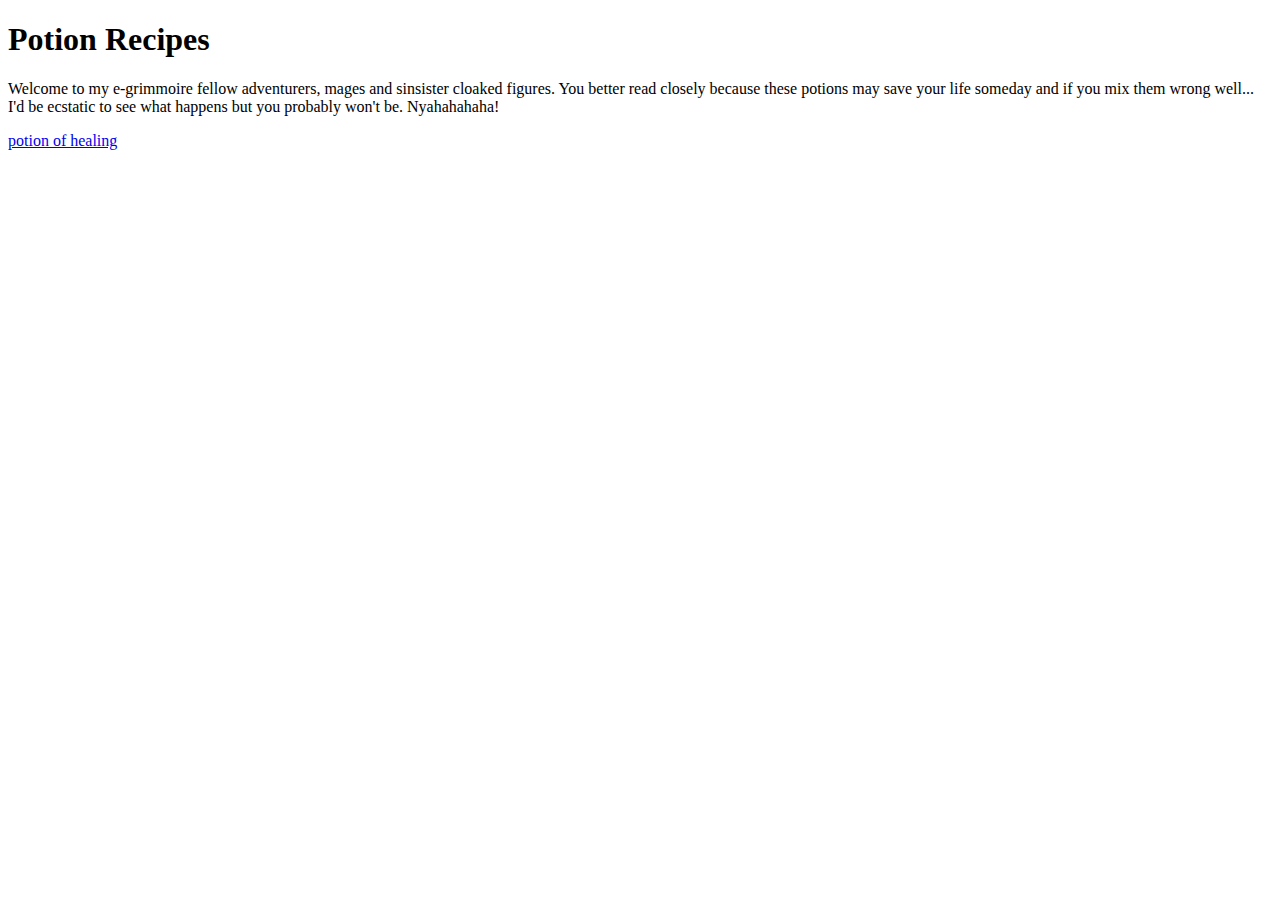
==== index.html @ e81cbf3f "Linked healing potion and home" ====
<!DOCTYPE html>
<html>
    <head>
        <meta charset="UTF-8">
        <title>Nori's Potion Grimoirre</title>
    </head>

    <body>
        <h1>Potion Recipes</h1>
        <p>
            Welcome to my e-grimmoire fellow adventurers, mages and sinsister 
            cloaked figures. You better read closely because these potions may
            save your life someday and if you mix them wrong well... 
            I'd be ecstatic to see what happens but you probably won't be. 
            Nyahahahaha!
        </p>
        <a href="./recipes/healing-potion.html">potion of healing</a>
    </body>
</html>
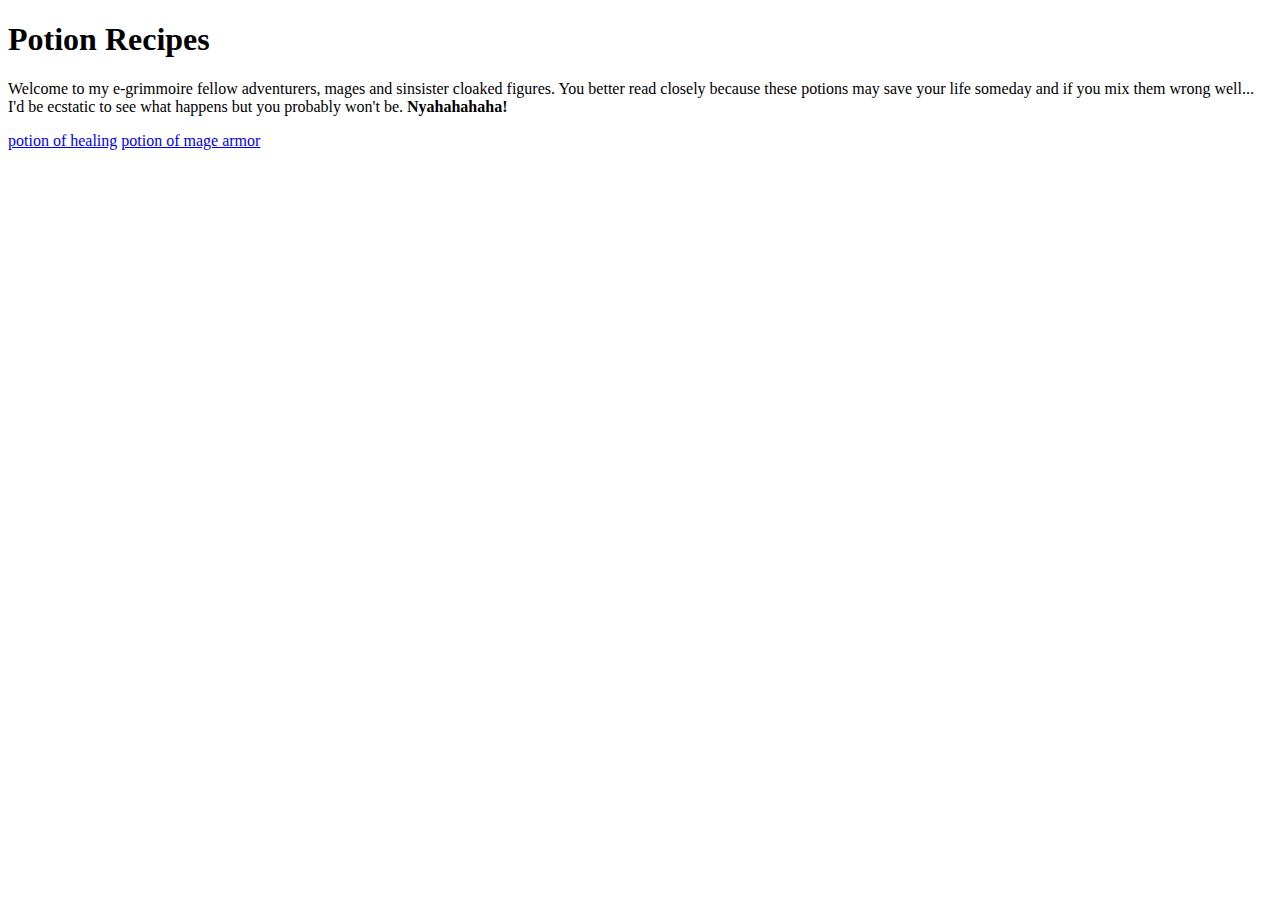
==== commit 49120263: "Add and link mage armor" ====
--- a/index.html
+++ b/index.html
@@ -12,8 +12,9 @@
             cloaked figures. You better read closely because these potions may
             save your life someday and if you mix them wrong well... 
             I'd be ecstatic to see what happens but you probably won't be. 
-            Nyahahahaha!
+            <strong>Nyahahahaha!</strong>
         </p>
         <a href="./recipes/healing-potion.html">potion of healing</a>
+        <a href="./recipes/mage-armor.html">potion of mage armor</a>
     </body>
 </html>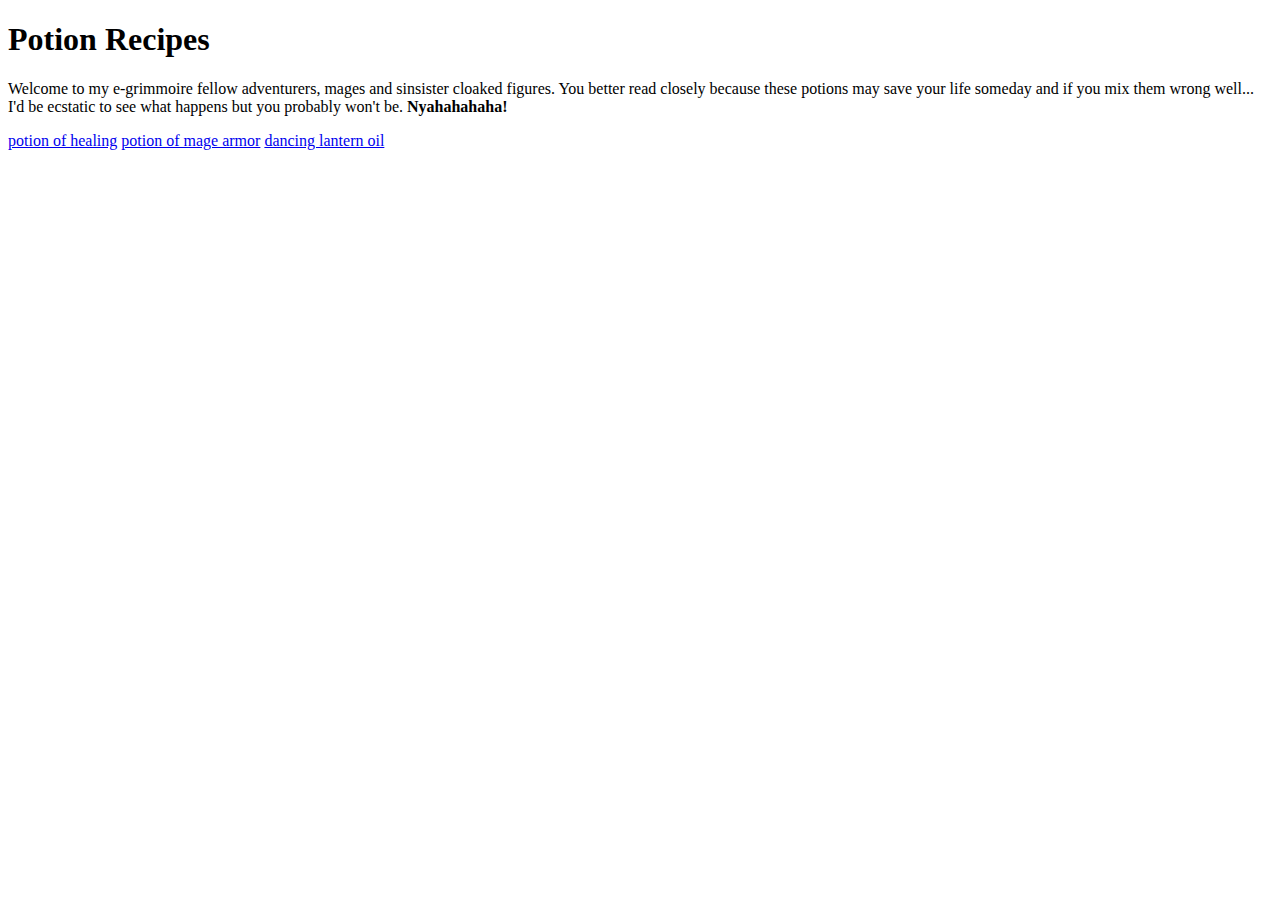
==== commit f8db1a9b: "add and link dancing lantern" ====
--- a/index.html
+++ b/index.html
@@ -16,5 +16,6 @@
         </p>
         <a href="./recipes/healing-potion.html">potion of healing</a>
         <a href="./recipes/mage-armor.html">potion of mage armor</a>
+        <a href="./recipes/dancing-lantern.html">dancing lantern oil</a>
     </body>
 </html>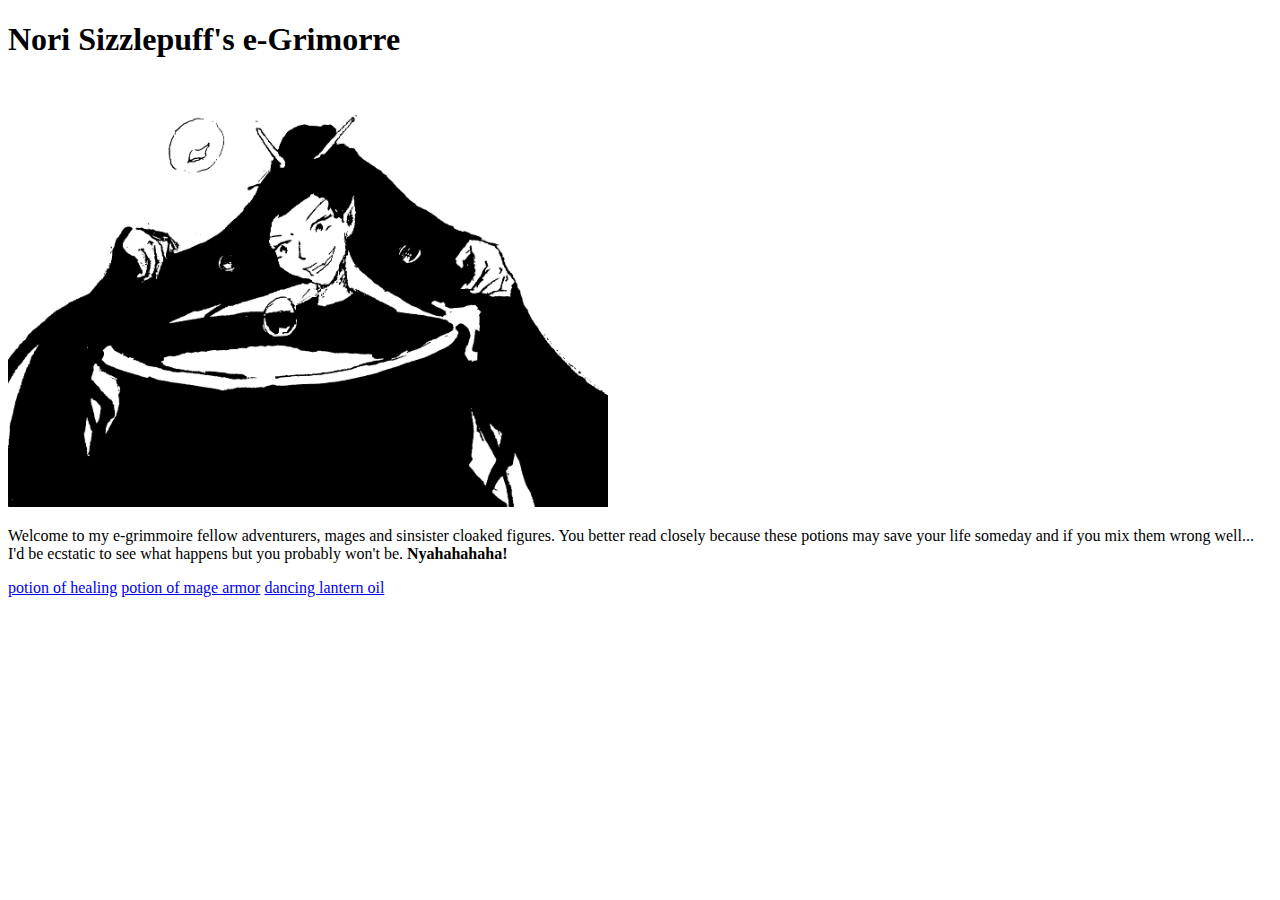
==== commit 388e51f0: "add images" ====
--- a/index.html
+++ b/index.html
@@ -2,11 +2,12 @@
 <html>
     <head>
         <meta charset="UTF-8">
-        <title>Nori's Potion Grimoirre</title>
+        <title>Nori's Potion e-Grimoirre</title>
     </head>
 
     <body>
-        <h1>Potion Recipes</h1>
+        <h1>Nori Sizzlepuff's e-Grimorre</h1>
+        <img src="./images/brew.png" alt="Nori sizzle puff brewing a potion" width="600">
         <p>
             Welcome to my e-grimmoire fellow adventurers, mages and sinsister 
             cloaked figures. You better read closely because these potions may
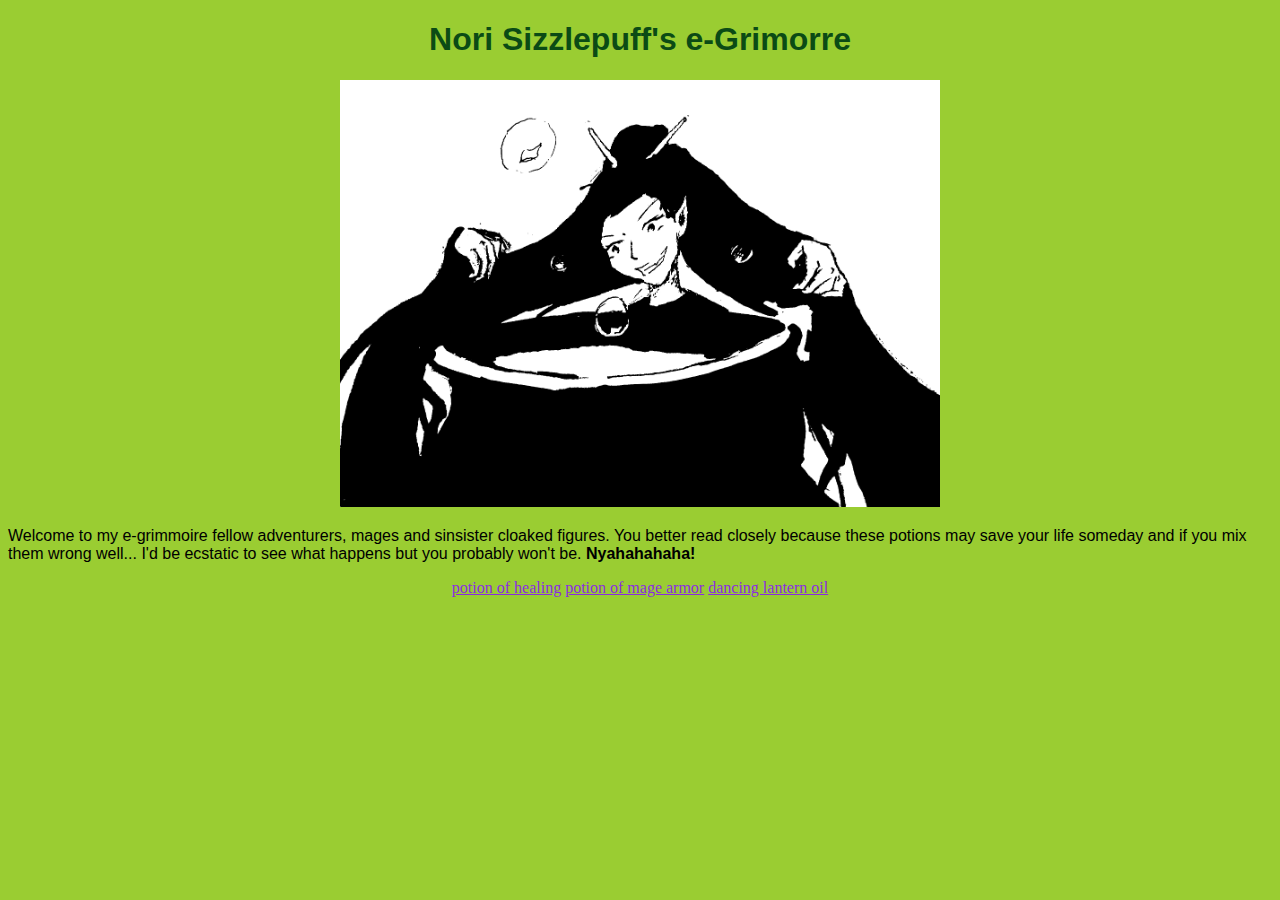
==== commit 9682ae77: "styled homepage" ====
--- a/index.html
+++ b/index.html
@@ -3,11 +3,12 @@
     <head>
         <meta charset="UTF-8">
         <title>Nori's Potion e-Grimoirre</title>
+        <link rel="stylesheet" href="./styles/home-style.css">
     </head>
 
     <body>
         <h1>Nori Sizzlepuff's e-Grimorre</h1>
-        <img src="./images/brew.png" alt="Nori sizzle puff brewing a potion" width="600">
+        <div><img src="./images/brew.png" alt="Nori sizzle puff brewing a potion" width="600"></div>
         <p>
             Welcome to my e-grimmoire fellow adventurers, mages and sinsister 
             cloaked figures. You better read closely because these potions may
@@ -15,8 +16,10 @@
             I'd be ecstatic to see what happens but you probably won't be. 
             <strong>Nyahahahaha!</strong>
         </p>
+        <div>
         <a href="./recipes/healing-potion.html">potion of healing</a>
         <a href="./recipes/mage-armor.html">potion of mage armor</a>
         <a href="./recipes/dancing-lantern.html">dancing lantern oil</a>
+        </div>
     </body>
 </html>--- a/styles/home-style.css
+++ b/styles/home-style.css
@@ -0,0 +1,20 @@
+body{
+    background-color: yellowgreen;
+}
+
+h1,div{
+    text-align: center;
+}
+
+h1{
+    color:rgb(11, 75, 21);
+}
+
+h1,
+p{
+    font-family:'Comic sans', sans-serif;
+}
+
+a{
+    color:blueviolet;
+}
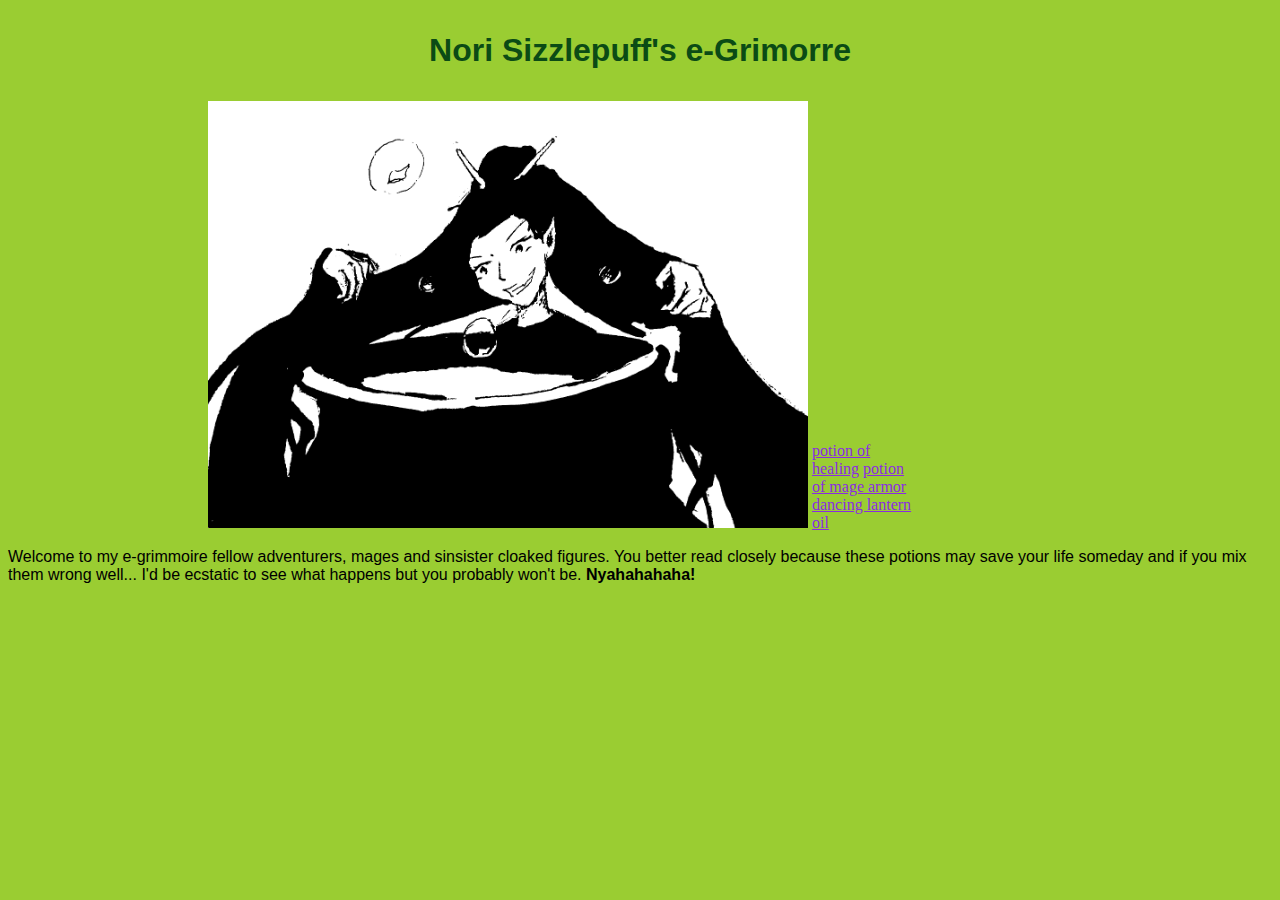
==== commit 4578f54a: "page layout" ====
--- a/index.html
+++ b/index.html
@@ -8,7 +8,16 @@
 
     <body>
         <h1>Nori Sizzlepuff's e-Grimorre</h1>
-        <div><img src="./images/brew.png" alt="Nori sizzle puff brewing a potion" width="600"></div>
+        <!--To use text align on inline elements like links and images wrape them in an elemnt 
+            like div that can be centered with text align-->
+        <div class="picture">
+            <img src="./images/brew.png" alt="Nori sizzle puff brewing a potion" width="600">
+            <div class="links">
+                <a href="./recipes/healing-potion.html">potion of healing</a>
+                <a href="./recipes/mage-armor.html">potion of mage armor</a>
+                <a href="./recipes/dancing-lantern.html">dancing lantern oil</a>
+            </div>
+        </div>
         <p>
             Welcome to my e-grimmoire fellow adventurers, mages and sinsister 
             cloaked figures. You better read closely because these potions may
@@ -16,10 +25,5 @@
             I'd be ecstatic to see what happens but you probably won't be. 
             <strong>Nyahahahaha!</strong>
         </p>
-        <div>
-        <a href="./recipes/healing-potion.html">potion of healing</a>
-        <a href="./recipes/mage-armor.html">potion of mage armor</a>
-        <a href="./recipes/dancing-lantern.html">dancing lantern oil</a>
-        </div>
     </body>
 </html>--- a/styles/home-style.css
+++ b/styles/home-style.css
@@ -2,8 +2,20 @@
     background-color: yellowgreen;
 }
 
-h1,div{
+h1{
     text-align: center;
+    margin:1em;
+}
+
+.picture{
+    margin:0px;
+    margin-left: 200px;
+}
+
+.links{
+    display:inline-block;
+    width:100px;
+    margin-right:10px;
 }
 
 h1{
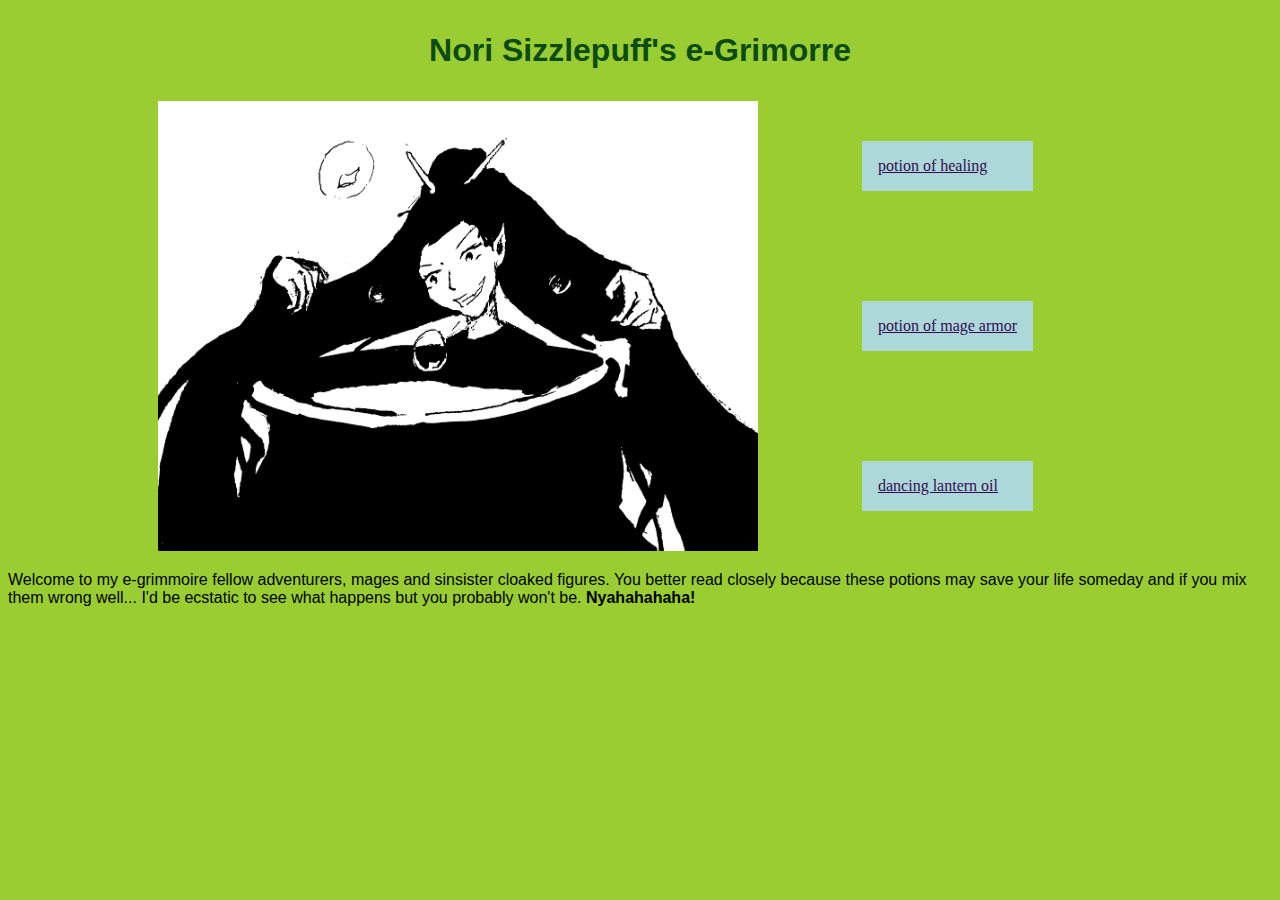
==== commit 17940d06: "page layout" ====
--- a/index.html
+++ b/index.html
@@ -10,8 +10,8 @@
         <h1>Nori Sizzlepuff's e-Grimorre</h1>
         <!--To use text align on inline elements like links and images wrape them in an elemnt 
             like div that can be centered with text align-->
-        <div class="picture">
-            <img src="./images/brew.png" alt="Nori sizzle puff brewing a potion" width="600">
+        <div class="midcontent">
+            <img src="./images/brew.png" alt="Nori sizzle puff brewing a potion" width="600" class="picture">
             <div class="links">
                 <a href="./recipes/healing-potion.html">potion of healing</a>
                 <a href="./recipes/mage-armor.html">potion of mage armor</a>
--- a/styles/home-style.css
+++ b/styles/home-style.css
@@ -7,15 +7,32 @@
     margin:1em;
 }
 
-.picture{
+.midcontent{
     margin:0px;
-    margin-left: 200px;
+    margin:0px;
 }
+
 
 .links{
     display:inline-block;
-    width:100px;
-    margin-right:10px;
+    margin-left:100px;
+    margin-top:0px;
+    vertical-align: top;
+    height:450px
+}
+
+.picture{
+    height: 450px;
+    margin-left: 150px;
+}
+
+a{
+    display:block;
+    background-color: rgb(173, 216, 218);
+    padding:1em;
+    color: rgb(52, 11, 83);
+    margin-bottom:110px;
+    margin-top:40px;
 }
 
 h1{
@@ -27,6 +44,4 @@
     font-family:'Comic sans', sans-serif;
 }
 
-a{
-    color:blueviolet;
-}
+
